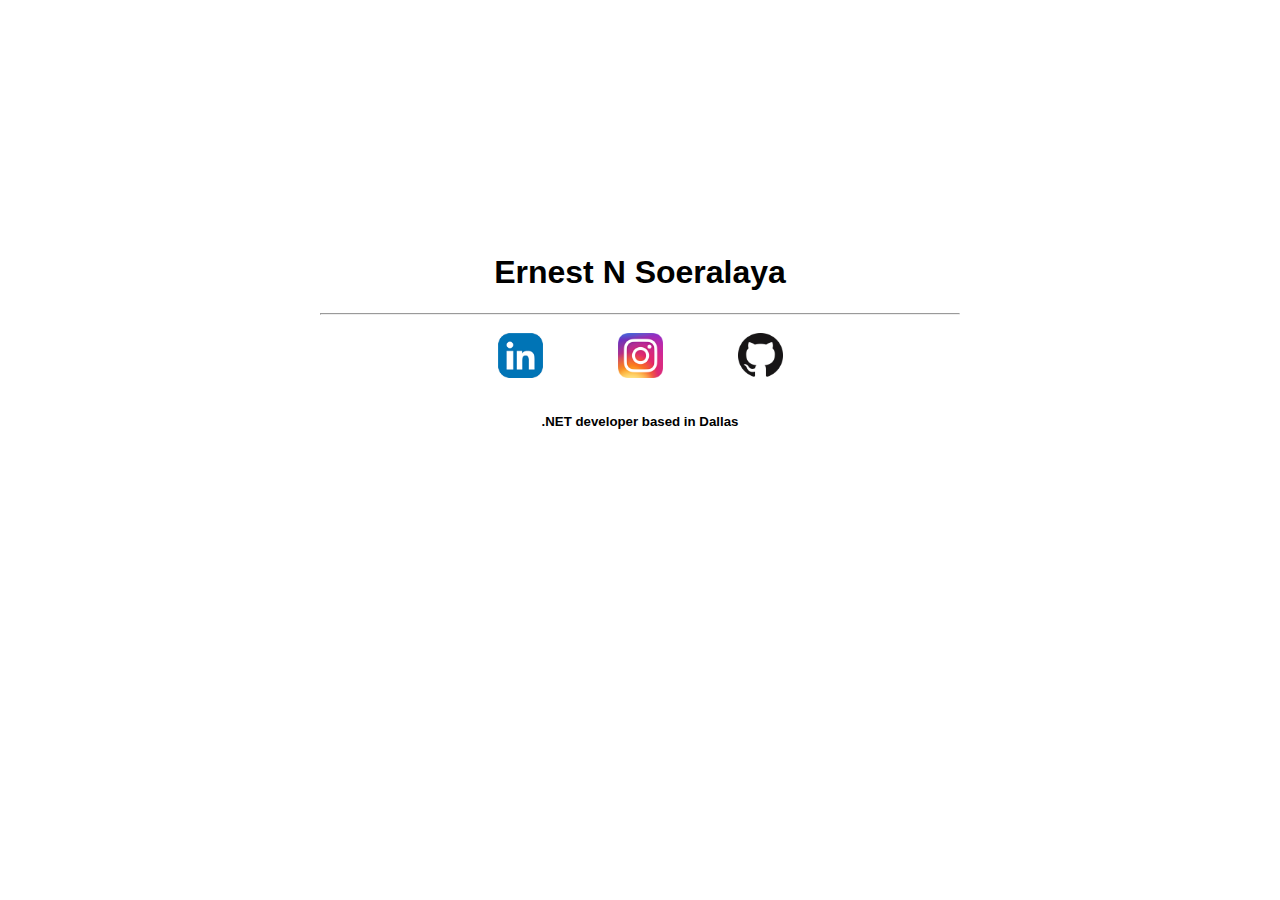
==== main.html @ 6e68dfba "Icons" ====
<!doctype html>
<html lang="en">

<head>
    <!-- Global site tag (gtag.js) - Google Analytics -->
    <script async src="https://www.googletagmanager.com/gtag/js?id=UA-121527121-1"></script>
    <script>
        window.dataLayer = window.dataLayer || [];
        function gtag() { dataLayer.push(arguments); }
        gtag('js', new Date());
        gtag('config', 'UA-121527121-1');
    </script>
    <link type="text/css" rel="stylesheet" href="style.css">
    <title>ernestns</title>
</head>

<body>
    <div class="block">
        <div class="container">
            <article itemscope itemtype="http://data-vocabulary.org/Person">
                <h1 itemprop="name">Ernest N Soeralaya</h1>
                <hr>
                <ul>
                    <li>
                        <a href="https://linkedin.com/in/ernestns/" target="_blank">
                            <img src="images/linkedin-icon_64x64.png" width="45" alt="LinkedIn">
                        </a>
                    </li>
                    <li>
                        <a href="https://www.instagram.com/ernestns/" target="_blank">
                            <img src="images/instagram-icon_64x64.png" width="45" alt="Instagram">
                        </a>
                    </li>
                    <li>
                        <a href="https://www.github.com/ernestns/" target="_blank">
                            <img src="images/GitHub-Mark-64px.png" width="45" alt="Github">
                        </a>
                    </li>
                </ul>
                <h5>.NET developer based in Dallas</h5>
            </article>
        </div>
    </div>
</body>

</html>
---- style.css ----
body {
    font-family: "Helvetica Neue", "Helvetica", Helvetica, Arial, sans-serif;
    height: 95vh;
    margin: 0;
}

.block {
    align-items: center;
    display: flex;
    height: 80%;
    justify-content: center;
    text-align: center;
}

.block .container {
    width: 700px;
}

.block .container article {
    margin: 20px;
    padding: 10px;
}

.block .container article ul {
    display: flex;
    flex-wrap: wrap;
    justify-content: center;
    margin: 0;
    padding: 0;
}

.block .container article li {
    list-style-type: none;
    min-width: 100px;
    padding: 10px;
}

.block .container article a {
    padding: 10px;
}
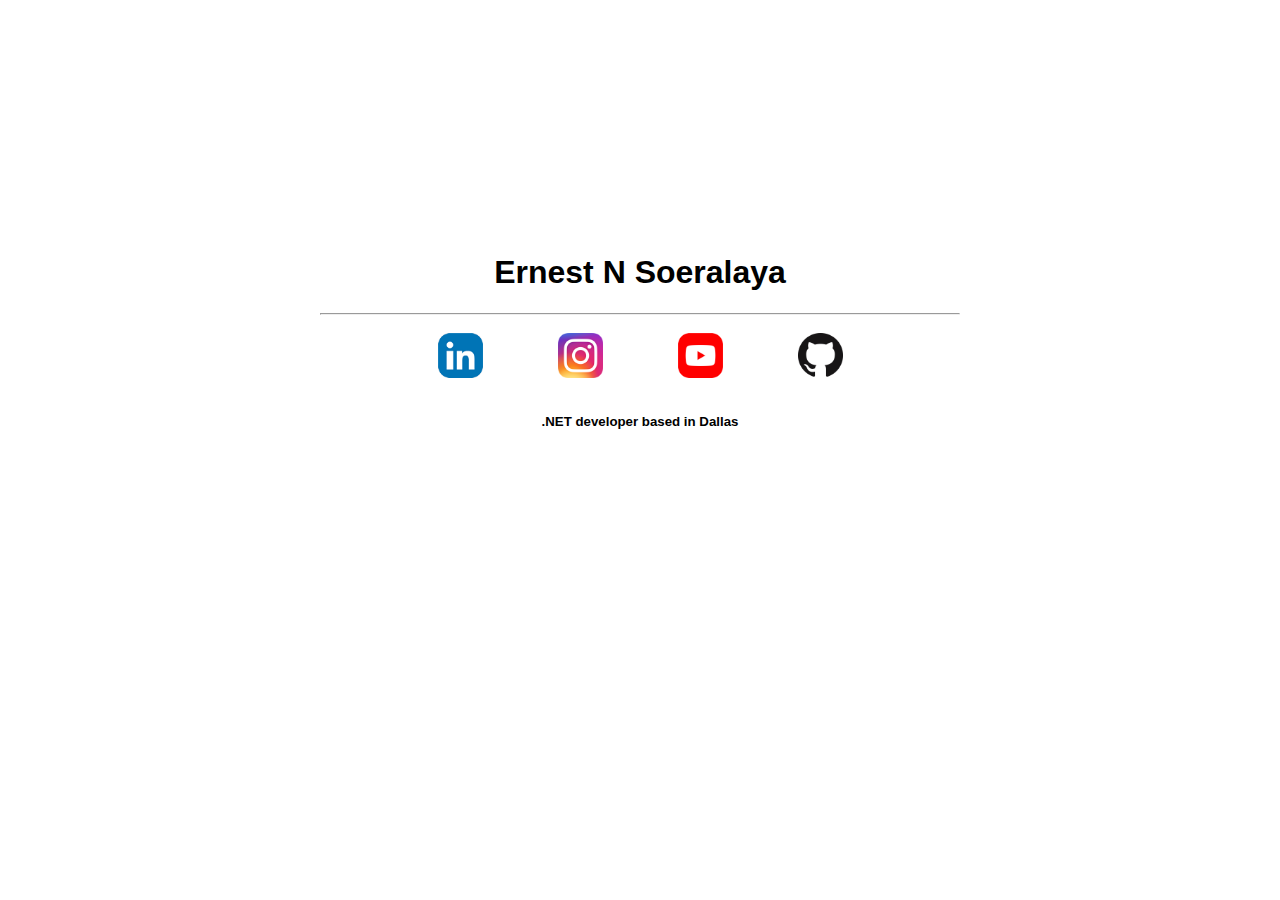
==== commit cd17706f: "YouTube link" ====
--- a/main.html
+++ b/main.html
@@ -2,16 +2,18 @@
 <html lang="en">
 
 <head>
+    <title>ErnestNS</title>
+    <meta name="viewport" content="width=device-width, initial-scale=1" />
+    <link rel="shortcut icon" type="image/x-icon" href="images/Gear.ico" />
+    <link type="text/css" rel="stylesheet" href="style.css" />
     <!-- Global site tag (gtag.js) - Google Analytics -->
-    <script async src="https://www.googletagmanager.com/gtag/js?id=UA-121527121-1"></script>
+    <script async src="https://www.googletagmanager.com/gtag/js?id=UA-121527121-1" />
     <script>
         window.dataLayer = window.dataLayer || [];
         function gtag() { dataLayer.push(arguments); }
         gtag('js', new Date());
         gtag('config', 'UA-121527121-1');
     </script>
-    <link type="text/css" rel="stylesheet" href="style.css">
-    <title>ernestns</title>
 </head>
 
 <body>
@@ -32,6 +34,11 @@
                         </a>
                     </li>
                     <li>
+                        <a href="https://www.youtube.com/c/ernestsoeralaya/videos" target="_blank">
+                            <img src="images/youtube-icon_64x64.png" width="45" alt="YouTube">
+                        </a>
+                    </li>
+                    <li>
                         <a href="https://www.github.com/ernestns/" target="_blank">
                             <img src="images/GitHub-Mark-64px.png" width="45" alt="Github">
                         </a>
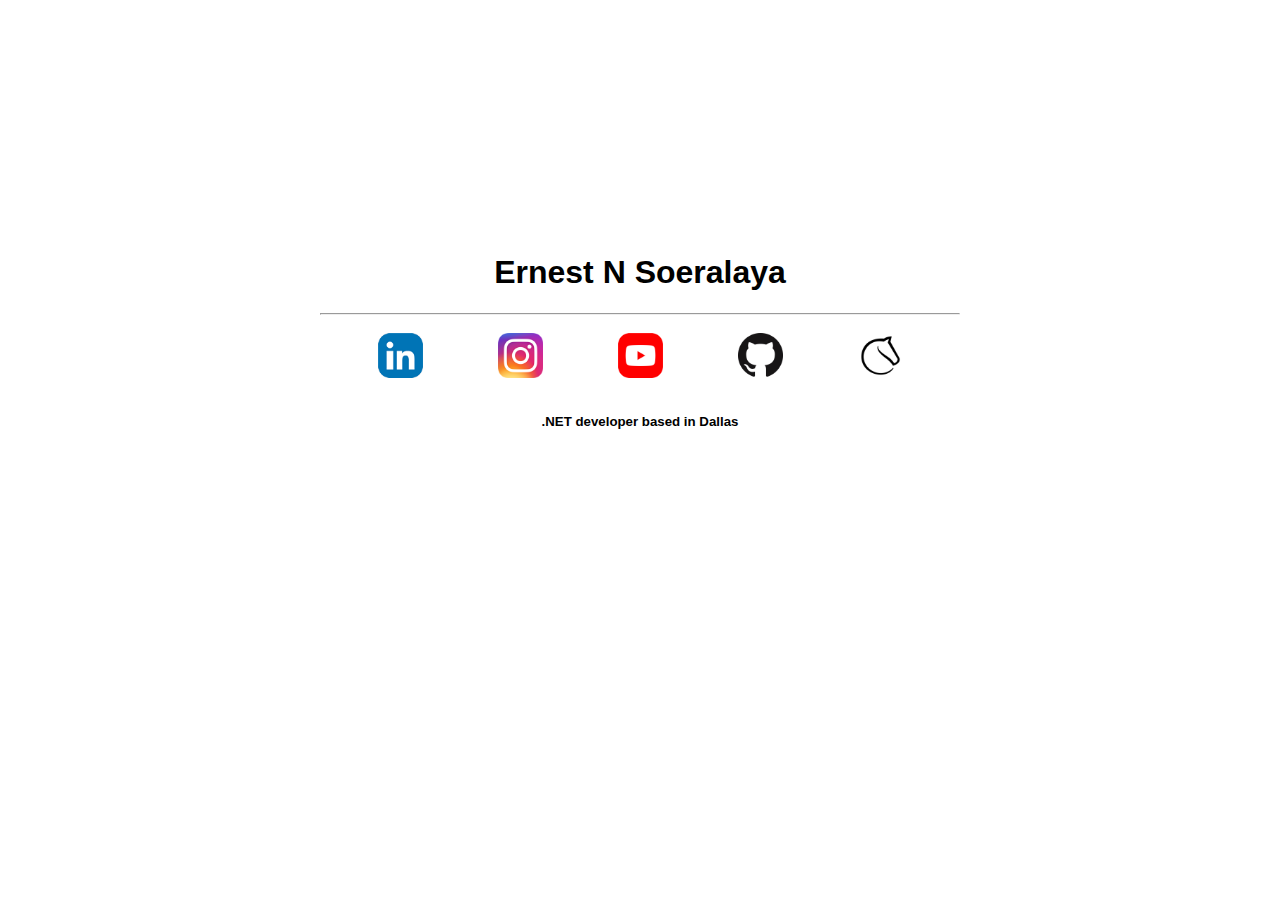
==== commit c7b260de: "Lichess link" ====
--- a/main.html
+++ b/main.html
@@ -34,13 +34,18 @@
                         </a>
                     </li>
                     <li>
-                        <a href="https://www.youtube.com/c/ernestsoeralaya/videos" target="_blank">
+                        <a href="https://www.youtube.com/c/ernestsoeralaya/featured" target="_blank">
                             <img src="images/youtube-icon_64x64.png" width="45" alt="YouTube">
                         </a>
                     </li>
                     <li>
                         <a href="https://www.github.com/ernestns/" target="_blank">
-                            <img src="images/GitHub-Mark-64px.png" width="45" alt="Github">
+                            <img src="images/github-icon_64x64.png" width="45" alt="Github">
+                        </a>
+                    </li>
+                    <li>
+                        <a href="https://lichess.org/@/ernestns" target="_blank">
+                            <img src="images/lichess-icon_64x64.png" width="45" alt="Lichess">
                         </a>
                     </li>
                 </ul>
